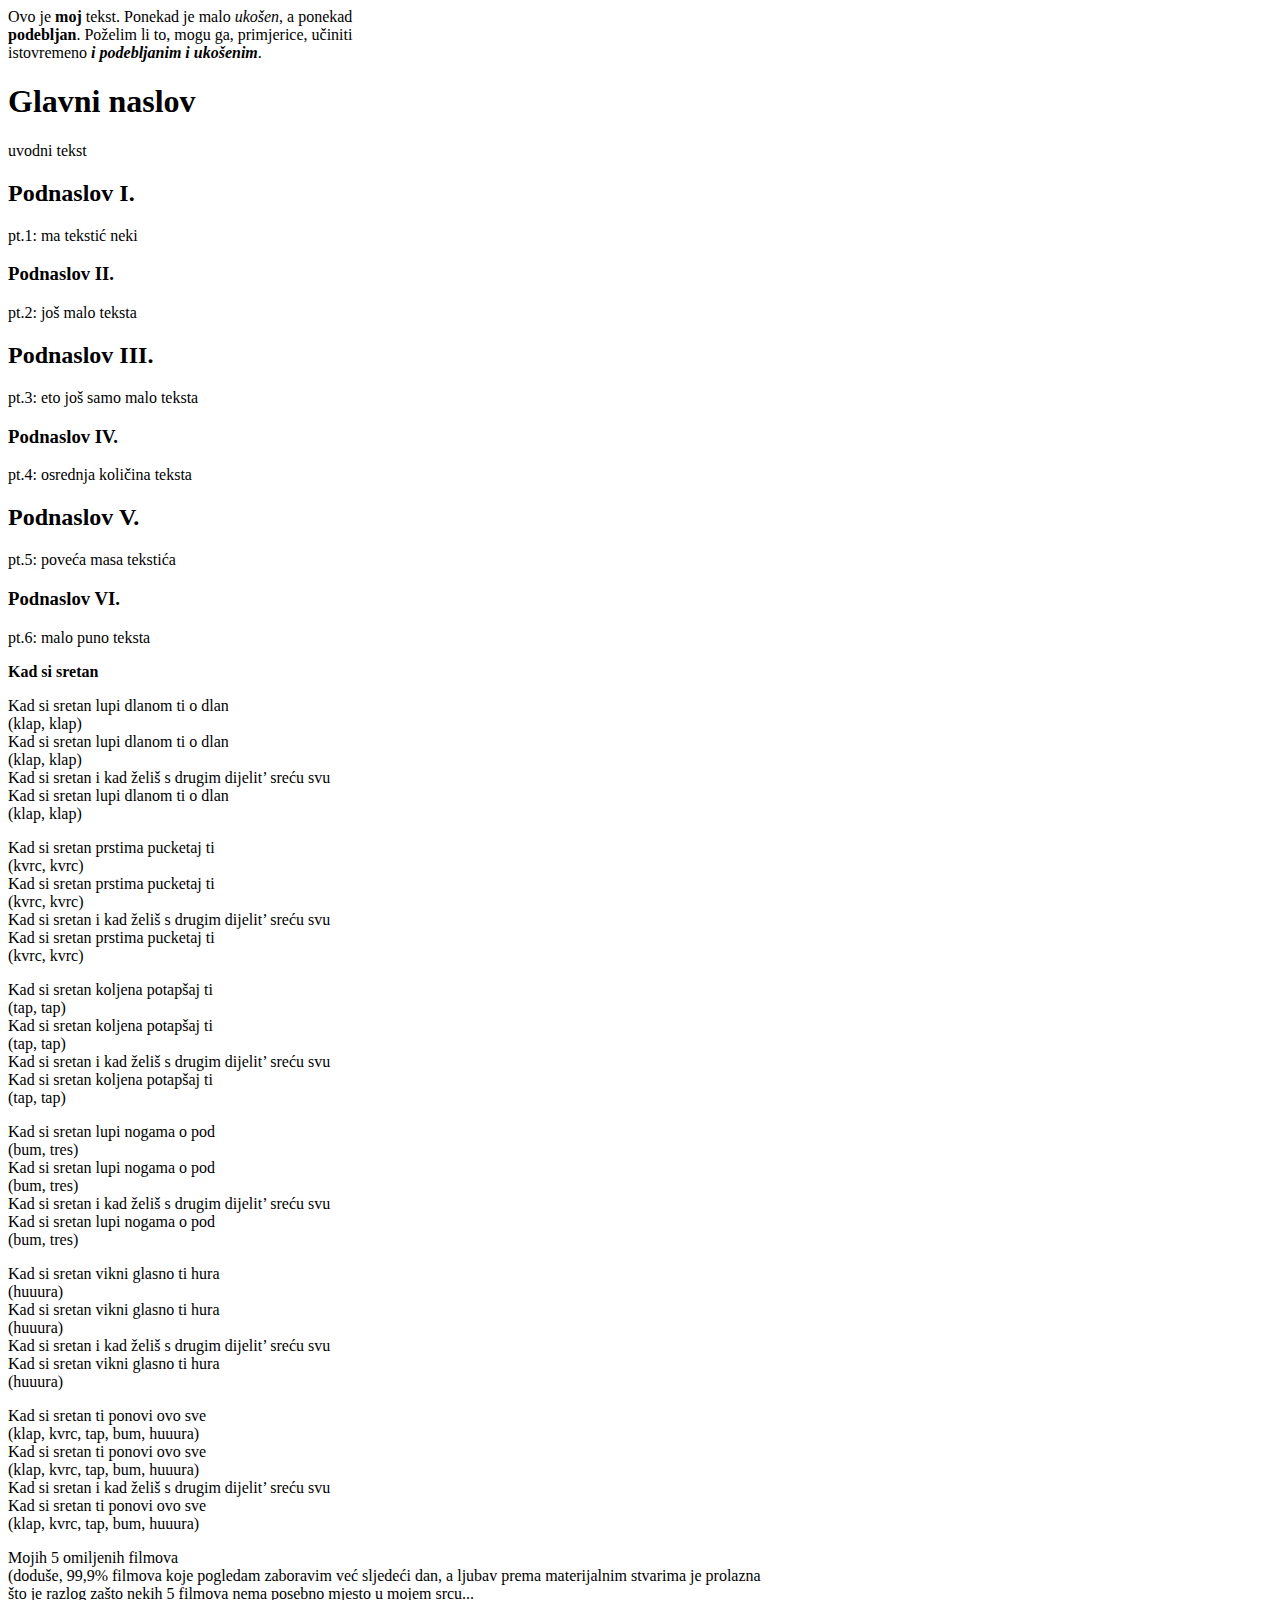
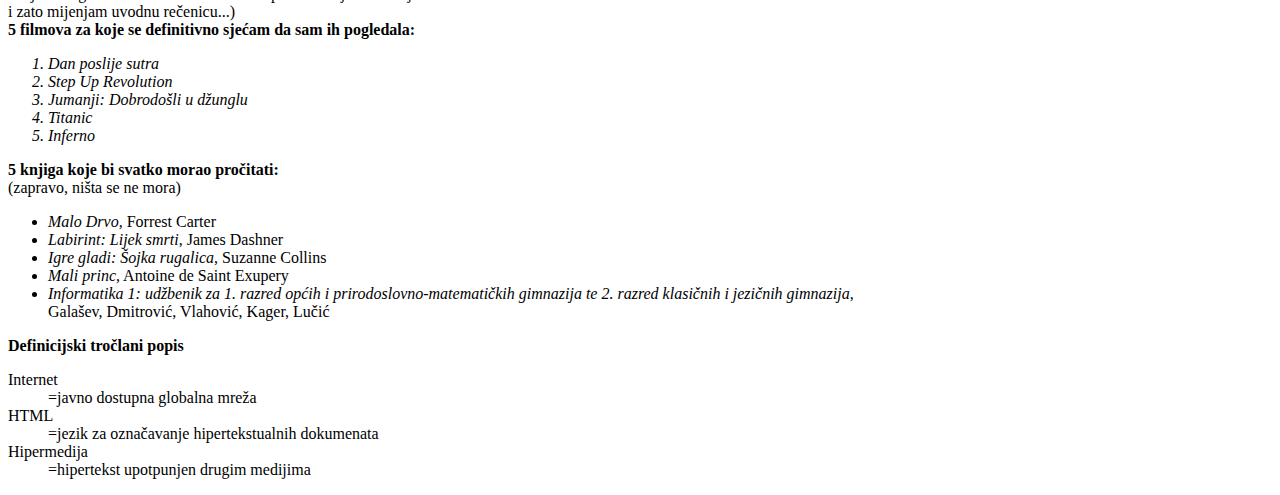
==== indeks.html @ dcf06683 "Add files via upload" ====
<html>
<head>
<title>ema_slavicek</title>
</head>
<body>
<meta http-equiv="Content-Type" content="text/html; charset=utf-8">
Ovo je <b>moj</b> tekst. Ponekad je malo <i>ukošen</i>, a ponekad<br>
<b>podebljan</b>. Poželim li to, mogu ga, primjerice, učiniti<br>
istovremeno <b><i>i podebljanim i ukošenim</b></i>.
<h1>Glavni naslov</h1>
uvodni tekst
<h2>Podnaslov I.</h2>
pt.1: ma tekstić neki
<h3>Podnaslov II.</h3>
pt.2: još malo teksta
<h2>Podnaslov III.</h2>
pt.3: eto još samo malo teksta
<h3>Podnaslov IV.</h3>
pt.4: osrednja količina teksta
<h2>Podnaslov V.</h2>
pt.5: poveća masa tekstića
<h3>Podnaslov VI.</h3>
pt.6: malo puno teksta<p>
<strong>Kad si sretan</strong><p>
Kad si sretan lupi dlanom ti o dlan<br>
(klap, klap)<br>
Kad si sretan lupi dlanom ti o dlan<br>
(klap, klap)<br>
Kad si sretan i kad želiš s drugim dijelit’ sreću svu<br>
Kad si sretan lupi dlanom ti o dlan<br>
(klap, klap)<p>
Kad si sretan prstima pucketaj ti<br>
(kvrc, kvrc)<br>
Kad si sretan prstima pucketaj ti<br>
(kvrc, kvrc)<br>
Kad si sretan i kad želiš s drugim dijelit’ sreću svu<br>
Kad si sretan prstima pucketaj ti<br>
(kvrc, kvrc)<p>
Kad si sretan koljena potapšaj ti<br>
(tap, tap)<br>
Kad si sretan koljena potapšaj ti<br>
(tap, tap)<br>
Kad si sretan i kad želiš s drugim dijelit’ sreću svu<br>
Kad si sretan koljena potapšaj ti<br>
(tap, tap)<p>
Kad si sretan lupi nogama o pod<br>
(bum, tres)<br>
Kad si sretan lupi nogama o pod<br>
(bum, tres)<br>
Kad si sretan i kad želiš s drugim dijelit’ sreću svu<br>
Kad si sretan lupi nogama o pod<br>
(bum, tres)<p>
Kad si sretan vikni glasno ti hura<br>
(huuura)<br>
Kad si sretan vikni glasno ti hura<br>
(huuura)<br>
Kad si sretan i kad želiš s drugim dijelit’ sreću svu<br>
Kad si sretan vikni glasno ti hura<br>
(huuura)<p>
Kad si sretan ti ponovi ovo sve<br>
(klap, kvrc, tap, bum, huuura)<br>
Kad si sretan ti ponovi ovo sve<br>
(klap, kvrc, tap, bum, huuura)<br>
Kad si sretan i kad želiš s drugim dijelit’ sreću svu<br>
Kad si sretan ti ponovi ovo sve<br>
(klap, kvrc, tap, bum, huuura)<p>
Mojih 5 omiljenih filmova<br>
(doduše, 99,9% filmova koje pogledam zaboravim već sljedeći dan, a ljubav prema materijalnim stvarima je prolazna<br> 
što je razlog zašto nekih 5 filmova nema posebno mjesto u mojem srcu...<br> 
i zato mijenjam uvodnu rečenicu...)<br>
<strong>5 filmova za koje se definitivno sjećam da sam ih pogledala:</strong>
<ol>
  <i>
  <li>Dan poslije sutra</li>
  <li>Step Up Revolution</li>
  <li>Jumanji: Dobrodošli u džunglu</li>
  <li>Titanic</li>
  <li>Inferno</li>
  </i>
</ol>
<strong>5 knjiga koje bi svatko morao pročitati:</strong><br>
(zapravo, ništa se ne mora)
<ul>
  <li><i>Malo Drvo</i>, Forrest Carter</li>
  <li><i>Labirint: Lijek smrti</i>, James Dashner</li>
  <li><i>Igre gladi: Šojka rugalica</i>, Suzanne Collins</li>
  <li><i>Mali princ</i>, Antoine de Saint Exupery</li>
  <li><i>Informatika 1: udžbenik za 1. razred općih i prirodoslovno-matematičkih gimnazija te 2. razred klasičnih i jezičnih gimnazija</i>,<br>
         Galašev, Dmitrović, Vlahović, Kager, Lučić
</ul>
<strong>Definicijski tročlani popis</strong> 
<dl>
  <dt>Internet</dt>
    <dd>=javno dostupna globalna mreža</dd>
  <dt>HTML</dt>
    <dd>=jezik za označavanje hipertekstualnih dokumenata</dd>
  <dt>Hipermedija</dt>
    <dd>=hipertekst upotpunjen drugim medijima</dd>
</body>
</html>
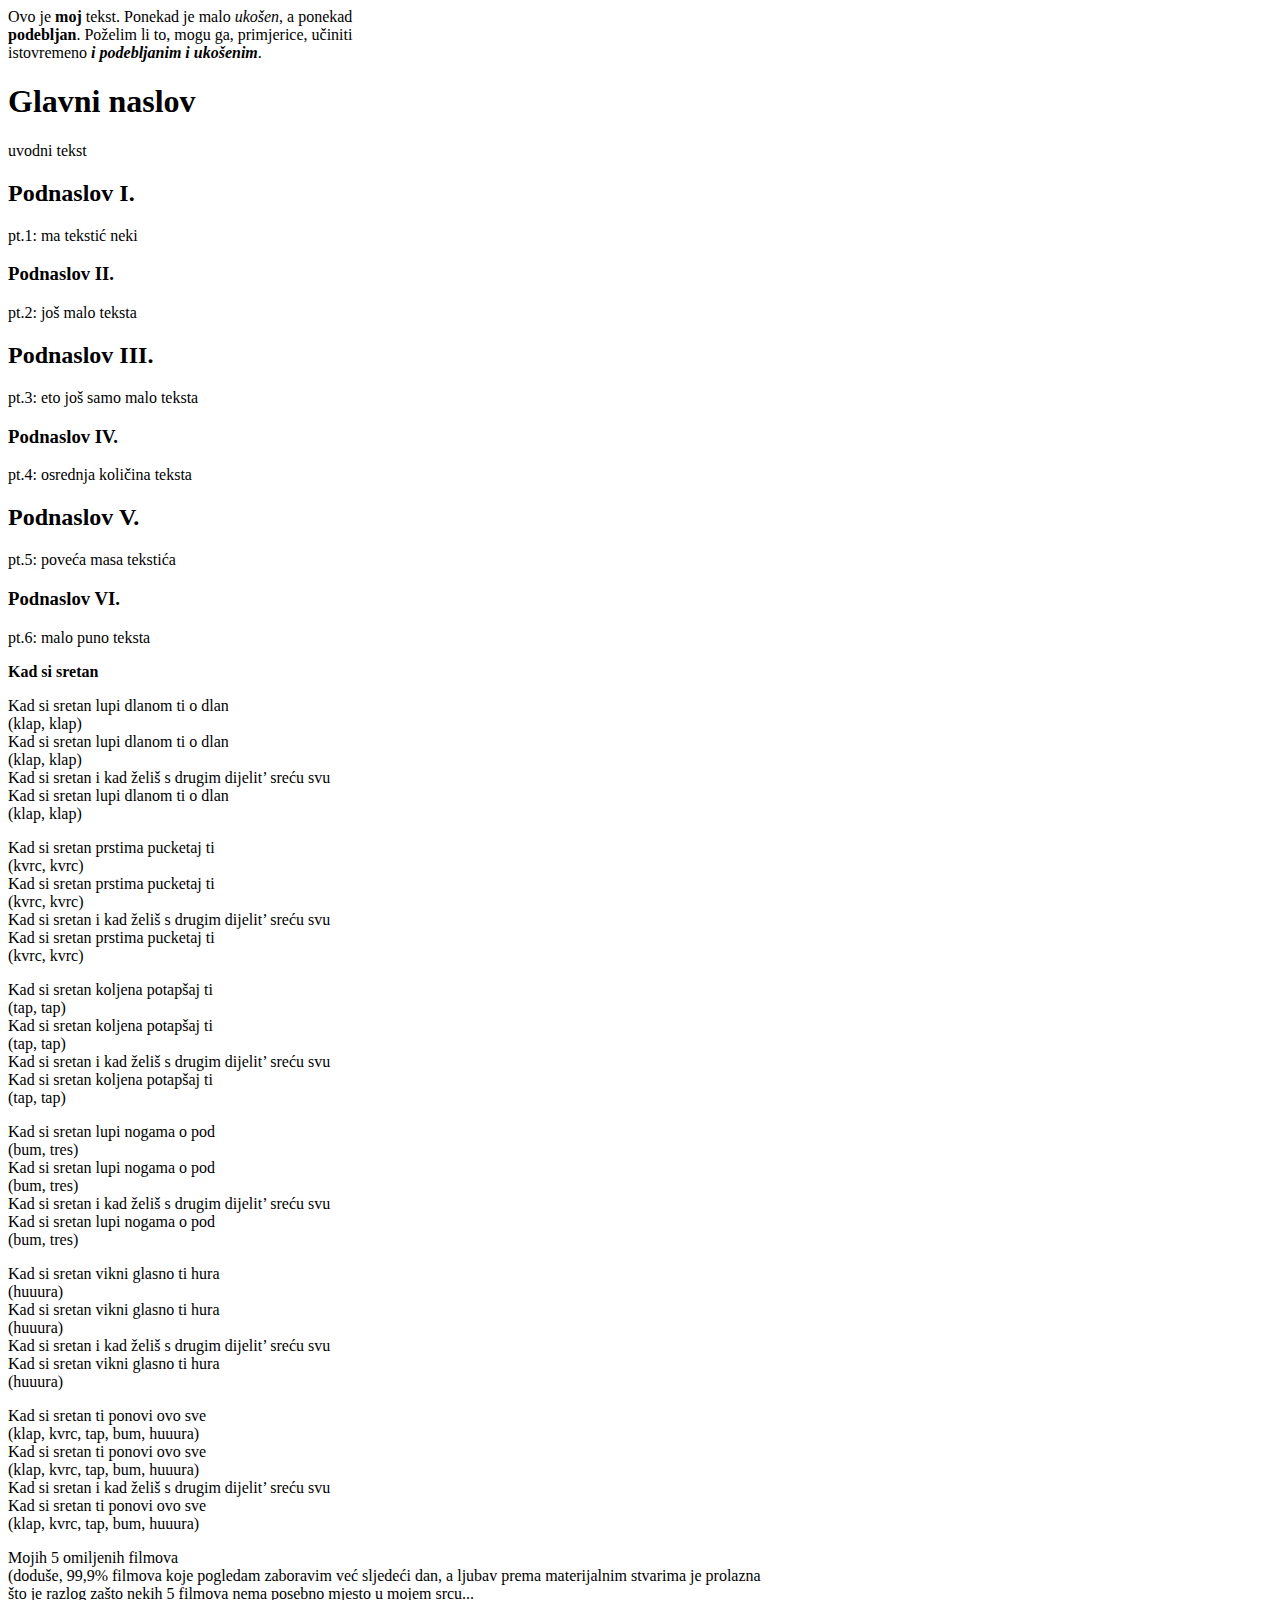
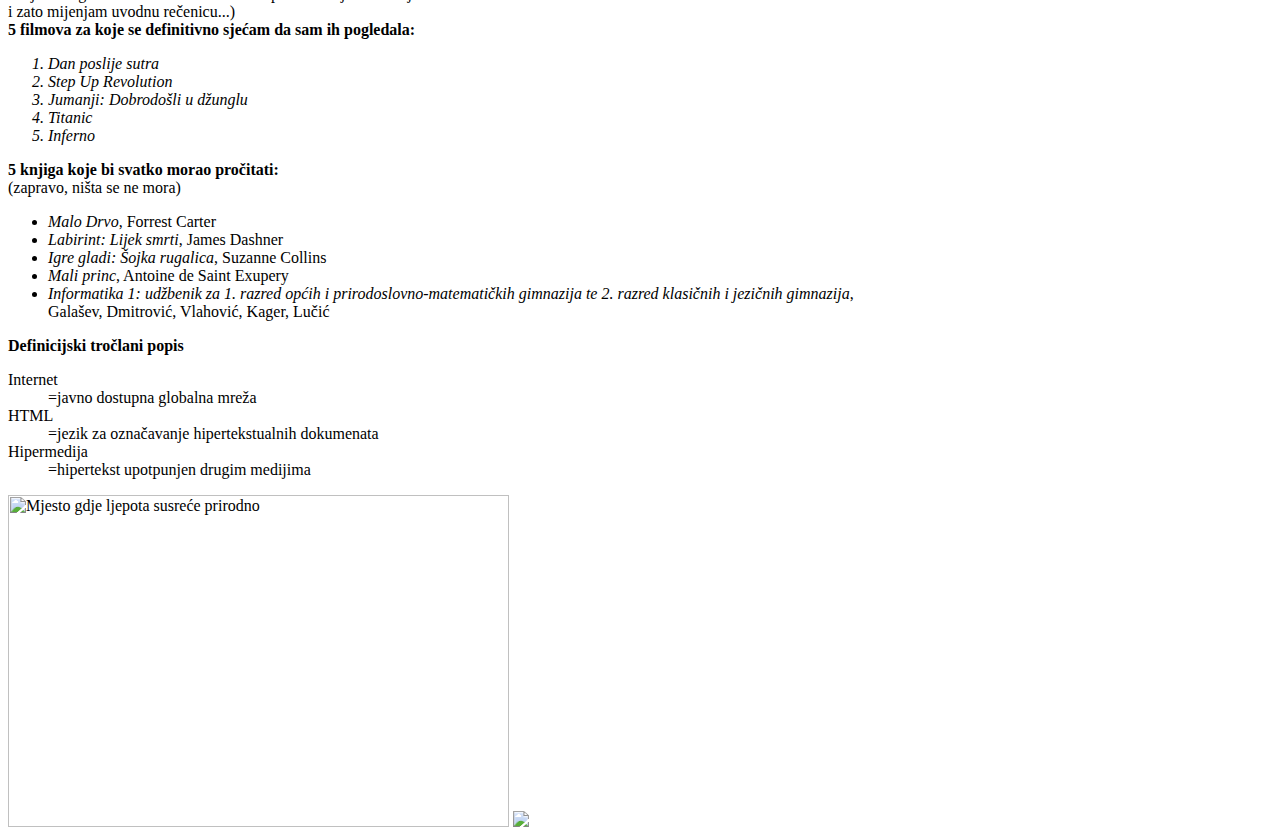
==== commit 4cbedb38: "Add files via upload" ====
--- a/indeks.html
+++ b/indeks.html
@@ -96,5 +96,8 @@
     <dd>=jezik za označavanje hipertekstualnih dokumenata</dd>
   <dt>Hipermedija</dt>
     <dd>=hipertekst upotpunjen drugim medijima</dd>
+</dl>
+<img src="nature.jpg" alt="Mjesto gdje ljepota susreće prirodno" width="501" height="332">
+<img src="kava.jpg"> 
 </body>
 </html>